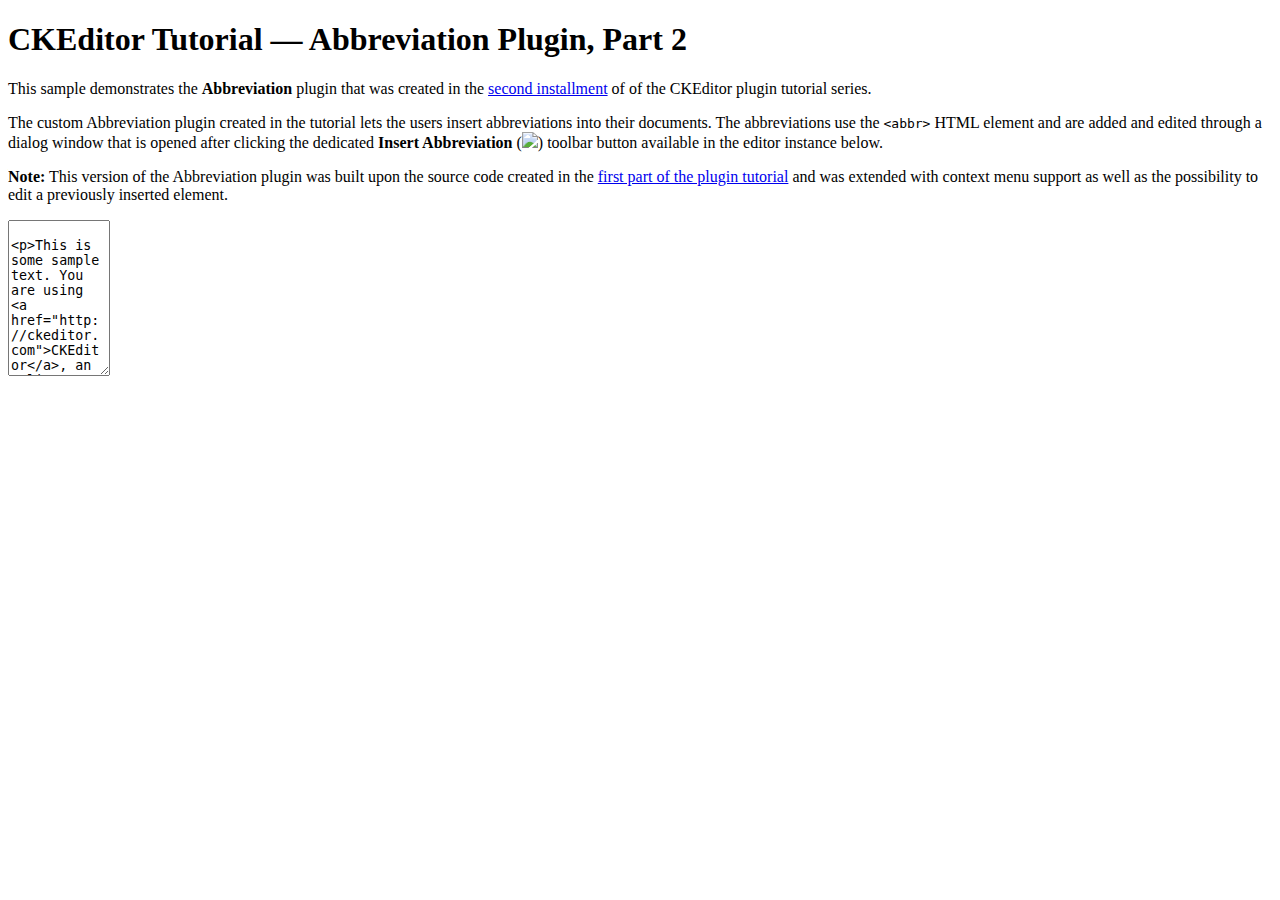
==== tutorial-abbr-2/abbr/samples/abbr.html @ ec60b815 "Merge pull request #24 from ckeditor/t/4866" ====
<!DOCTYPE html>
<!--
Copyright (c) 2014-2021, CKSource - Frederico Knabben. All rights reserved.
Licensed under the terms of the MIT License (see LICENSE.md).
-->
<html>
<head>
	<title>Tutorial &mdash; Abbreviation Plugin, Part 2</title>
	<meta charset="utf-8">
	<script src="../../../ckeditor.js"></script>
	<link href="../../../samples/sample.css" rel="stylesheet">
</head>
<body>
	<h1 class="samples">
		CKEditor Tutorial &mdash; Abbreviation Plugin, Part 2
	</h1>

	<p>
		This sample demonstrates the <strong>Abbreviation</strong> plugin that was created in the
		<a href="https://ckeditor.com/docs/ckeditor4/latest/guide/plugin_sdk_sample_2.html">second installment</a> of
		of the CKEditor plugin tutorial series.
	</p>

	<p>
		The custom Abbreviation plugin created in the tutorial lets the users insert abbreviations into their documents.
		The abbreviations use the <code>&lt;abbr&gt;</code> HTML element and are added and edited through a dialog window
		that is opened after clicking the dedicated <strong>Insert Abbreviation</strong> (<img src="../icons/abbr.png">)
		toolbar button available in the editor instance below.
	</p>

	<p>
		<strong>Note:</strong> This version of the Abbreviation plugin was built upon the source code created in the
		<a href="https://ckeditor.com/docs/ckeditor4/latest/guide/plugin_sdk_sample_1.html">first part of the plugin tutorial</a> and was
		extended with context menu support as well as the possibility to edit a previously inserted element.
	</p>

	<textarea id="editor1" cols="10" rows="10">
		&lt;p&gt;This is some sample text. You are using &lt;a href=&quot;http://ckeditor.com&quot;&gt;CKEditor&lt;/a&gt;, an online &lt;abbr title=&quot;What You See Is What You Get&quot;&gt;WYSIWYG&lt;/abbr&gt;&amp;nbsp;editor.&lt;/p&gt;
	</textarea>

	<script>

		CKEDITOR.replace( 'editor1', {
			// Load the abbr plugin.
			extraPlugins: 'abbr',

			// Disable Advanced Content Filter as the plugin does not implement it (yet).
			allowedContent: true,

			// The following options are set to make the sample more clear for demonstration purposes.

			// Rearrange toolbar groups and remove unnecessary plugins.
			toolbarGroups: [
				{ name: 'clipboard',   groups: [ 'clipboard', 'undo' ] },
				{ name: 'links' },
				{ name: 'insert' },
				{ name: 'document',	   groups: [ 'mode' ] },
				'/',
				{ name: 'basicstyles', groups: [ 'basicstyles', 'cleanup' ] },
				{ name: 'paragraph',   groups: [ 'list', 'indent' ] },
				{ name: 'styles' },
				{ name: 'about' }
			],
			removePlugins: 'font,iframe,pagebreak,stylescombo,print,preview,save,smiley,pastetext,pastefromword',
			removeButtons: 'Anchor,Font,Strike,Subscript,Superscript'
		} );

	</script>

</body>
</html>
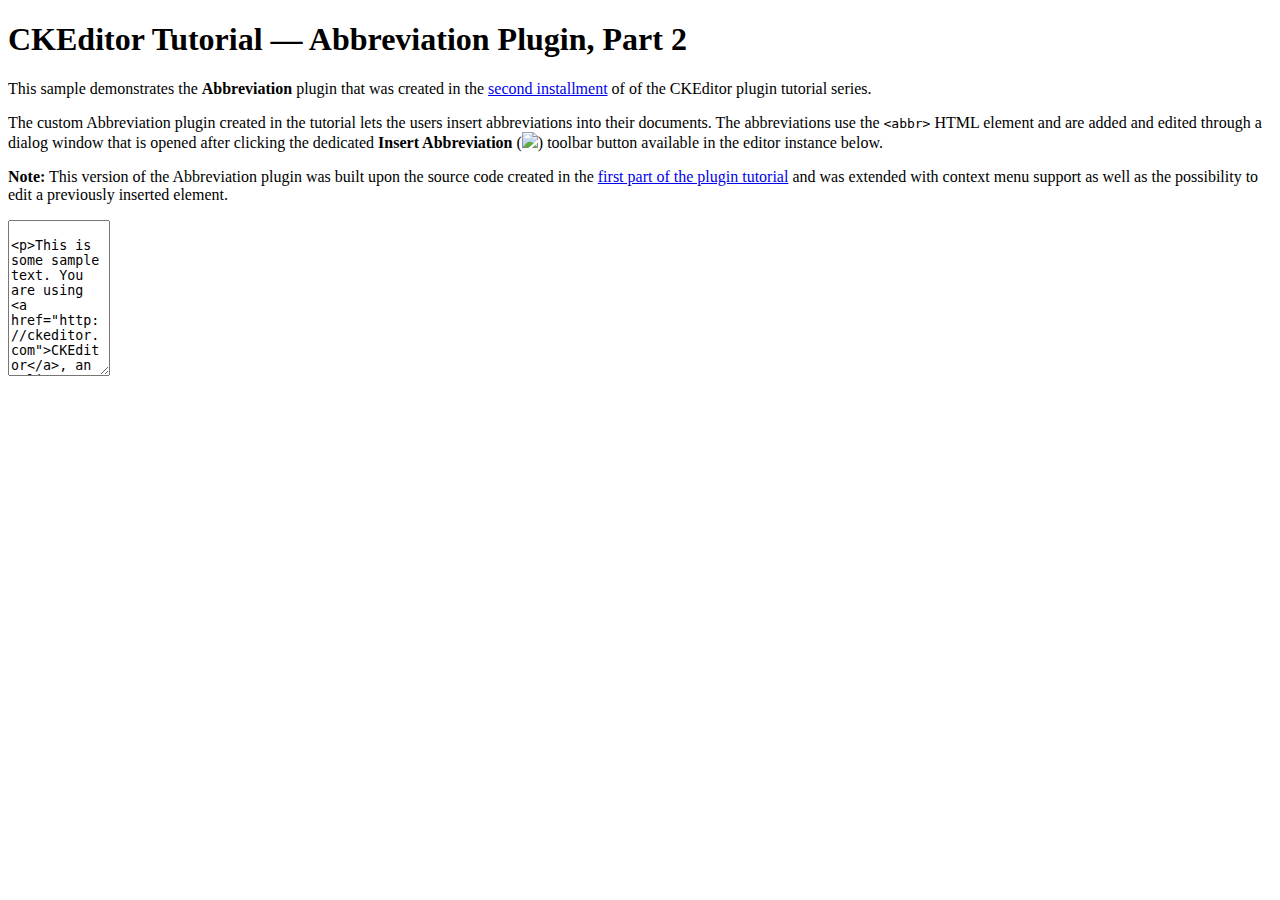
==== commit 1abc5016: "Merge pull request #28 from ckeditor/update-license-header-2023" ====
--- a/tutorial-abbr-2/abbr/samples/abbr.html
+++ b/tutorial-abbr-2/abbr/samples/abbr.html
@@ -1,6 +1,6 @@
 <!DOCTYPE html>
 <!--
-Copyright (c) 2014-2021, CKSource - Frederico Knabben. All rights reserved.
+Copyright (c) 2014-2023, CKSource Holding sp. z o.o. All rights reserved.
 Licensed under the terms of the MIT License (see LICENSE.md).
 -->
 <html>
